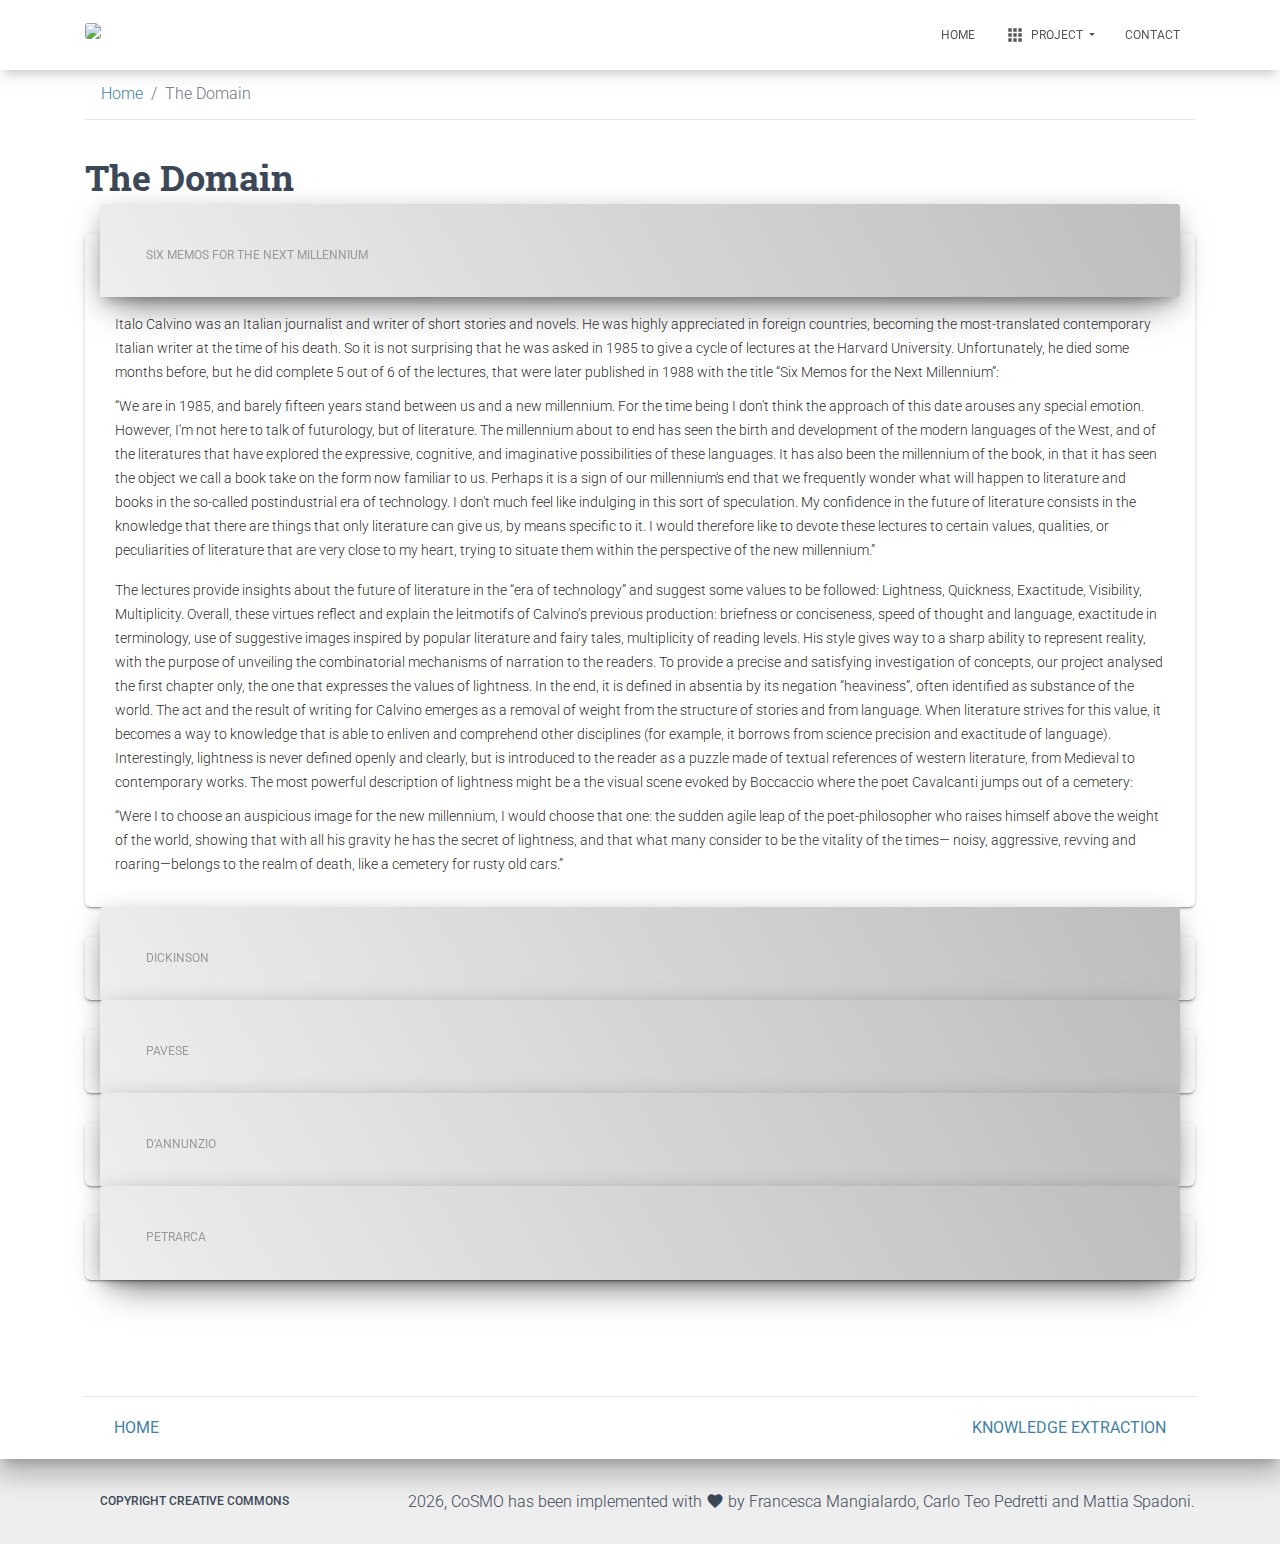
==== domain.html @ fefea577 "test accordion 2" ====
<!doctype html>
<html lang="en">
  <head>
    <title>CoSMO - The Domain</title>
    <!-- Required meta tags -->
    <meta charset="utf-8">
    <meta name="author" content="Carlo Teo Pedretti, Francesca Mangialardo, Mattia Spadoni">
    <meta content="width=device-width, initial-scale=1.0, maximum-scale=1.0, user-scalable=0" name="viewport" />
    <meta http-equiv="X-UA-Compatible" content="IE=edge,chrome=1" />
    <!--     Fonts and icons     -->
    <link rel="stylesheet" type="text/css" href="https://fonts.googleapis.com/css?family=Roboto:300,400,500,700|Roboto+Slab:400,700|Material+Icons" />
    <link rel="stylesheet" href="https://maxcdn.bootstrapcdn.com/font-awesome/latest/css/font-awesome.min.css">
    <link rel="stylesheet" href="https://use.fontawesome.com/releases/v5.8.1/css/all.css" integrity="sha384-50oBUHEmvpQ+1lW4y57PTFmhCaXp0ML5d60M1M7uH2+nqUivzIebhndOJK28anvf" crossorigin="anonymous">
    <link rel="icon" href="images/logo.png">
    <!-- Material Kit CSS -->
    <link href="assets/css/material-kit.css?v=2.0.5" rel="stylesheet" />
  </head>
  <body>

  <nav class="navbar fixed-top navbar-expand-lg" id="opaque">
  <div class="container">
      <div class="navbar-translate">
        <a class="navbar-brand" href="#">

            <img src="images/logo.png" id="logo">
            
        </a>

        <button class="navbar-toggler" type="button" data-toggle="collapse" aria-expanded="false" aria-label="Toggle navigation">
            <span class="sr-only">Toggle navigation</span>
            <span class="navbar-toggler-icon"></span>
            <span class="navbar-toggler-icon"></span>
            <span class="navbar-toggler-icon"></span>
        </button>
      </div>

      <div class="collapse navbar-collapse">
        <ul class="navbar-nav ml-auto">
          <li class="nav-item">
            <a href="index.html" class="nav-link">
              Home
            </a>
          </li>
          <li class="dropdown nav-item">
            <a href="#" class="dropdown-toggle nav-link" data-toggle="dropdown" aria-expanded="false">
              <i class="material-icons">apps</i> Project
            </a>

            <div class="dropdown-menu">
              <a href="domain.html" class="dropdown-item">
                 The Domain
              </a>
              <a href="extraction.html" class="dropdown-item">
                 Knowledge Extraction
              </a>
              <a href="ontology.html" class="dropdown-item">
                 CoSMO - The Ontology
              </a>
              <div class="dropdown-divider"></div>
              <a href="overview.html" class="dropdown-item">
                 Project Overview
              </a>
            </div>

          </li>
          <li class="nav-item">
            <a href="contact.html" class="nav-link">
              Contact
            </a>
          </li>
        </ul>
      </div>
    </div>
  </nav>


<div class="main main-raised-alt">
    <div class="container">
      <div class="section">

        <!-- inizio breadcrumb -->
        <nav aria-label="breadcrumb" role="navigation">
        <ol class="breadcrumb">
        <li class="breadcrumb-item"><a href="index.html">Home</a></li>
        <li class="breadcrumb-item active" aria-current="page">The Domain</li>
        </ol>
        </nav>
        <hr>
        <!-- fine breadcrumb -->

        <h2 class="title">The Domain</h2>
        <div id="accordion">
  <div class="card">
    <div class="card-header" id="headingOne">
      <h5 class="mb-0">
        <button class="btn btn-link" data-toggle="collapse" data-target="#collapseOne" aria-expanded="true" aria-controls="collapseOne">
          Six Memos for the Next Millennium
        </button>
      </h5>
    </div>

    <div id="collapseOne" class="collapse show" aria-labelledby="headingOne" data-parent="#accordion">
      <div class="card-body">
        <p>Italo Calvino was an Italian journalist and writer of short stories and novels. He was highly appreciated in foreign countries, becoming the most-translated contemporary Italian writer at the time of his death. So it is not surprising that he was asked in 1985 to give a cycle of lectures at the Harvard University. Unfortunately, he died some months before, but he did complete 5 out of 6 of the lectures, that were later published in 1988 with the title “Six Memos for the Next Millennium”:</p>
        <blockquote> “We are in 1985, and barely fifteen years stand between us and a new millennium. For the time being I don't think the approach of this date arouses any special emotion. However, I'm not here to talk of futurology, but of literature. The millennium about to end has seen the birth and development of the modern languages of the West, and of the literatures that have explored the expressive, cognitive, and imaginative possibilities of these languages. It has also been the millennium of the book, in that it has seen the object we call a book take on the form now familiar to us. Perhaps it is a sign of our millennium's end that we frequently wonder what will happen to literature and books in the so-called postindustrial era of technology. I don't much feel like indulging in this sort of speculation. My confidence in the future of literature consists in the knowledge that there are things that only literature can give us, by means specific to it. I would therefore like to devote these lectures to certain values, qualities, or peculiarities of literature that are very close to my heart, trying to situate them within the perspective of the new millennium.”</blockquote>
        <p>The lectures provide insights about the future of literature in the “era of technology” and suggest some values to be followed: Lightness, Quickness, Exactitude, Visibility, Multiplicity. Overall, these virtues reflect and explain the leitmotifs of Calvino’s previous production: briefness or conciseness, speed of thought and language, exactitude in terminology, use of suggestive images inspired by popular literature and fairy tales, multiplicity of reading levels. His style gives way to a sharp ability to represent reality, with the purpose of unveiling the combinatorial mechanisms of narration to the readers.   
        To provide a precise and satisfying investigation of concepts, our project analysed the first chapter only, the one that expresses the values of lightness.  In the end, it is defined in absentia by its negation “heaviness”, often identified as substance of the world. The act and the result of writing for Calvino emerges as a removal of weight from the structure of stories and from language. When literature strives for this value, it becomes a way to knowledge that is able to enliven and comprehend other disciplines (for example, it borrows from science precision and exactitude of language). Interestingly, lightness is never defined openly and clearly, but is introduced to the reader as a puzzle made of textual references of western literature, from Medieval to contemporary works. The most powerful description of lightness might be a the visual scene evoked by Boccaccio where the poet Cavalcanti jumps out of a cemetery:</p>
        <blockquote>“Were I to choose an auspicious image for the new millennium, I would choose that one: the sudden agile leap of the poet-philosopher who raises himself above the weight of the world, showing that with all his gravity he has the secret of lightness, and that what many consider to be the vitality of the times— noisy, aggressive, revving and roaring—belongs to the realm of death, like a cemetery for rusty old cars.”</blockquote>
 </div>
    </div>
  </div>
  <div class="card">
    <div class="card-header" id="headingTwo">
      <h5 class="mb-0">
        <button class="btn btn-link collapsed" data-toggle="collapse" data-target="#collapseTwo" aria-expanded="false" aria-controls="collapseTwo">
          Dickinson
        </button>
      </h5>
    </div>
    <div id="collapseTwo" class="collapse" aria-labelledby="headingTwo" data-parent="#accordion">
      <div class="card-body">
        <p>[...]</p>
        </div>
    </div>
  </div>
  <div class="card">
    <div class="card-header" id="headingThree">
      <h5 class="mb-0">
        <button class="btn btn-link collapsed" data-toggle="collapse" data-target="#collapseThree" aria-expanded="false" aria-controls="collapseThree">
          Pavese
        </button>
      </h5>
    </div>
    <div id="collapseThree" class="collapse" aria-labelledby="headingThree" data-parent="#accordion">
      <div class="card-body">
        <p>[...]</p>
         </div>
       </div>
     </div>
         <div class="card">
    <div class="card-header" id="headingFour">
      <h5 class="mb-0">
        <button class="btn btn-link collapsed" data-toggle="collapse" data-target="#collapseFour" aria-expanded="false" aria-controls="collapseFour">
          D'Annunzio
        </button>
      </h5>
    </div>
    <div id="collapseFour" class="collapse" aria-labelledby="headingFour" data-parent="#accordion">
      <div class="card-body">
        <p>[...]</p>
        </div>
      </div>
    </div>
        <div class="card">
    <div class="card-header" id="headingFive">
      <h5 class="mb-0">
        <button class="btn btn-link collapsed" data-toggle="collapse" data-target="#collapseFive" aria-expanded="false" aria-controls="collapseFive">
          Petrarca
        </button>
      </h5>
    </div>
    <div id="collapseFive" class="collapse" aria-labelledby="headingFive" data-parent="#accordion">
      <div class="card-body">
        <p>[...]</p>
        </div>
    </div>
  </div>
    </div>
  </div>
      
        
        
        <!-- fine main content -->

 

  <!-- griglia icone  1 -->
        <hr>
        <!-- pagination inizio -->
  <div class="container">
  <div class="row">
    <div class="col">
      
      <nav aria-label="Page navigation example">
        <ul class="pagination justify-content-start">
          <li class="page-item">
            <a class="page-link" style="font-size: 100%;" href="index.html"><i class="fas fa-arrow-alt-circle-left"></i>  Home</a>
          </li>
        </ul>
      </nav>

    </div>
    
    <div class="col">
      
      <nav aria-label="Page navigation example">
        <ul class="pagination justify-content-end">
          <li class="page-item">
            <a class="page-link" style="font-size: 100%;" href="extraction.html">Knowledge Extraction  <i class="fas fa-arrow-alt-circle-right"></i></a>
          </li>
        </ul>
      </nav>

    </div>
  </div>
  </div>

  <!-- pagination fine -->
        

        <!-- fine griglia icone 2 -->

      </div>
    </div>
  </div>

<!-- INIZIO FOOTER -->
  <footer class="footer footer-default">
    <div class="container">
      <nav class="float-left">
        <ul>
          <li>
            <a href="https://creativecommons.org/licenses/by-sa/4.0/">
              Copyright Creative Commons
            </a>
          </li>
        </ul>
      </nav>
      <div class="copyright float-right">
        <script>
          document.write(new Date().getFullYear())
        </script>, CoSMO has been implemented with <i class="material-icons">favorite</i> by
        Francesca Mangialardo, Carlo Teo Pedretti and Mattia Spadoni.
      </div>
    </div>
  </footer>
  <!-- FINE FOOTER -->
<!--   Core JS Files   -->
<script src="assets/js/core/jquery.min.js" type="text/javascript"></script>
<script src="assets/js/core/popper.min.js" type="text/javascript"></script>
<script src="assets/js/core/bootstrap-material-design.min.js" type="text/javascript"></script>
<script src="assets/js/plugins/moment.min.js"></script>
<!--  Plugin for the Datepicker, full documentation here: https://github.com/Eonasdan/bootstrap-datetimepicker -->
<script src="assets/js/plugins/bootstrap-datetimepicker.js" type="text/javascript"></script>
<!--  Plugin for the Sliders, full documentation here: http://refreshless.com/nouislider/ -->
<script src="assets/js/plugins/nouislider.min.js" type="text/javascript"></script>
<!--  Google Maps Plugin  -->
<script type="text/javascript" src="https://maps.googleapis.com/maps/api/js?key=YOUR_KEY_HERE"></script>
<!-- Place this tag in your head or just before your close body tag. -->
<script async defer src="https://buttons.github.io/buttons.js"></script>
<!-- Control Center for Material Kit: parallax effects, scripts for the example pages etc -->
<script src="assets/js/material-kit.js?v=2.0.5" type="text/javascript"></script></body>
</html>
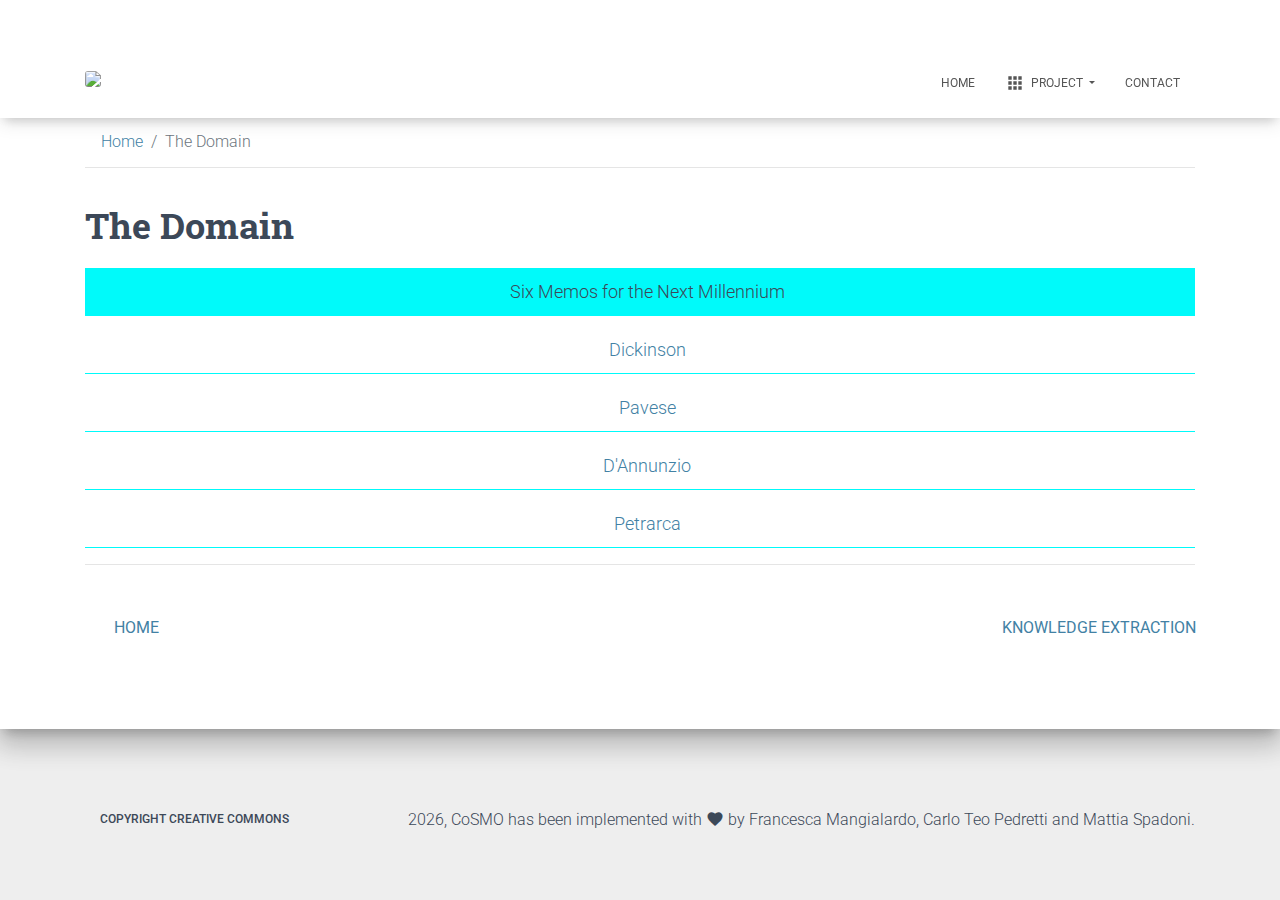
==== commit f9018b0f: "aggiunti d'annunzio e petrarca con highlight di qualche cosa" ====
--- a/domain.html
+++ b/domain.html
@@ -20,7 +20,7 @@
   <nav class="navbar fixed-top navbar-expand-lg" id="opaque">
   <div class="container">
       <div class="navbar-translate">
-        <a class="navbar-brand" href="#">
+        <a class="navbar-brand" href="index.html">
 
             <img src="images/logo.png" id="logo">
             
@@ -89,84 +89,74 @@
         <!-- fine breadcrumb -->
 
         <h2 class="title">The Domain</h2>
-        <div id="accordion">
-  <div class="card">
-    <div class="card-header" id="headingOne">
-      <h5 class="mb-0">
-        <button class="btn btn-link" data-toggle="collapse" data-target="#collapseOne" aria-expanded="true" aria-controls="collapseOne">
-          Six Memos for the Next Millennium
-        </button>
-      </h5>
-    </div>
-
-    <div id="collapseOne" class="collapse show" aria-labelledby="headingOne" data-parent="#accordion">
-      <div class="card-body">
-        <p>Italo Calvino was an Italian journalist and writer of short stories and novels. He was highly appreciated in foreign countries, becoming the most-translated contemporary Italian writer at the time of his death. So it is not surprising that he was asked in 1985 to give a cycle of lectures at the Harvard University. Unfortunately, he died some months before, but he did complete 5 out of 6 of the lectures, that were later published in 1988 with the title “Six Memos for the Next Millennium”:</p>
-        <blockquote> “We are in 1985, and barely fifteen years stand between us and a new millennium. For the time being I don't think the approach of this date arouses any special emotion. However, I'm not here to talk of futurology, but of literature. The millennium about to end has seen the birth and development of the modern languages of the West, and of the literatures that have explored the expressive, cognitive, and imaginative possibilities of these languages. It has also been the millennium of the book, in that it has seen the object we call a book take on the form now familiar to us. Perhaps it is a sign of our millennium's end that we frequently wonder what will happen to literature and books in the so-called postindustrial era of technology. I don't much feel like indulging in this sort of speculation. My confidence in the future of literature consists in the knowledge that there are things that only literature can give us, by means specific to it. I would therefore like to devote these lectures to certain values, qualities, or peculiarities of literature that are very close to my heart, trying to situate them within the perspective of the new millennium.”</blockquote>
+        <div class="container-domain">
+  <div id="accordion" class="panel-group">
+    <div class="panel">
+      <div class="panel-heading">
+      <h4 class="panel-title">
+        <a href="#panelBodyOne" class="accordion-toggle" data-toggle="collapse" data-parent="#accordion">Six Memos for the Next Millennium</a>
+        </h4>
+      </div>
+      <div id="panelBodyOne" class="panel-collapse collapse in">
+      <div class="panel-body">
+        <p><span class="markr">Italo Calvino</span> was an Italian journalist and writer of short stories and novels. He was highly appreciated in foreign countries, becoming the most-translated contemporary Italian writer at the time of his death. So it is not surprising that he was asked in 1985 to give a cycle of lectures at the Harvard University. Unfortunately, he died some months before, but he did complete 5 out of 6 of the lectures, that were later published in 1988 with the title <span class="markr"><cite>“Six Memos for the Next Millennium”</cite></span>:<blockquote>"We are in 1985, and barely fifteen years stand between us and a new millennium. For the time being I don't think the approach of this date arouses any special emotion. However, I'm not here to talk of futurology, but of literature. The millennium about to end has seen the birth and development of the modern languages of the West, and of the literatures that have explored the expressive, cognitive, and imaginative possibilities of these languages. It has also been the millennium of the book, in that it has seen the object we call a book take on the form now familiar to us. Perhaps it is a sign of our millennium's end that we frequently wonder what will happen to literature and books in the so-called postindustrial era of technology. I don't much feel like indulging in this sort of speculation. My confidence in the <span class="markr">future of literature</span> consists in the knowledge that there are things that only literature can give us, by means specific to it. I would therefore like to devote these lectures to certain values, qualities, or peculiarities of literature that are very close to my heart, trying to situate them within the perspective of the new millennium."</blockquote></p>
         <p>The lectures provide insights about the future of literature in the “era of technology” and suggest some values to be followed: Lightness, Quickness, Exactitude, Visibility, Multiplicity. Overall, these virtues reflect and explain the leitmotifs of Calvino’s previous production: briefness or conciseness, speed of thought and language, exactitude in terminology, use of suggestive images inspired by popular literature and fairy tales, multiplicity of reading levels. His style gives way to a sharp ability to represent reality, with the purpose of unveiling the combinatorial mechanisms of narration to the readers.   
-        To provide a precise and satisfying investigation of concepts, our project analysed the first chapter only, the one that expresses the values of lightness.  In the end, it is defined in absentia by its negation “heaviness”, often identified as substance of the world. The act and the result of writing for Calvino emerges as a removal of weight from the structure of stories and from language. When literature strives for this value, it becomes a way to knowledge that is able to enliven and comprehend other disciplines (for example, it borrows from science precision and exactitude of language). Interestingly, lightness is never defined openly and clearly, but is introduced to the reader as a puzzle made of textual references of western literature, from Medieval to contemporary works. The most powerful description of lightness might be a the visual scene evoked by Boccaccio where the poet Cavalcanti jumps out of a cemetery:</p>
-        <blockquote>“Were I to choose an auspicious image for the new millennium, I would choose that one: the sudden agile leap of the poet-philosopher who raises himself above the weight of the world, showing that with all his gravity he has the secret of lightness, and that what many consider to be the vitality of the times— noisy, aggressive, revving and roaring—belongs to the realm of death, like a cemetery for rusty old cars.”</blockquote>
- </div>
-    </div>
-  </div>
-  <div class="card">
-    <div class="card-header" id="headingTwo">
-      <h5 class="mb-0">
-        <button class="btn btn-link collapsed" data-toggle="collapse" data-target="#collapseTwo" aria-expanded="false" aria-controls="collapseTwo">
-          Dickinson
-        </button>
-      </h5>
-    </div>
-    <div id="collapseTwo" class="collapse" aria-labelledby="headingTwo" data-parent="#accordion">
-      <div class="card-body">
-        <p>[...]</p>
-        </div>
-    </div>
-  </div>
-  <div class="card">
-    <div class="card-header" id="headingThree">
-      <h5 class="mb-0">
-        <button class="btn btn-link collapsed" data-toggle="collapse" data-target="#collapseThree" aria-expanded="false" aria-controls="collapseThree">
-          Pavese
-        </button>
-      </h5>
-    </div>
-    <div id="collapseThree" class="collapse" aria-labelledby="headingThree" data-parent="#accordion">
-      <div class="card-body">
+        To provide a precise and satisfying investigation of concepts, our project analysed the first chapter only, the one that expresses the values of <span class="markr">lightness</span>. In the end, it is defined in absentia by its negation “heaviness”, often identified as substance of the world. The act and the result of writing for Calvino emerges as a removal of weight from the structure of stories and from language. When literature strives for this value, it becomes a way to knowledge that is able to enliven and comprehend other disciplines (for example, it borrows from science precision and exactitude of language). Interestingly, lightness is never defined openly and clearly, but it is introduced to the reader as a puzzle made of textual references of western literature, from Medieval to contemporary works. The most powerful description of lightness might be the visual scene evoked by Boccaccio where the poet Cavalcanti jumps out of a cemetery, commented by Calvino as follows:</p> <blockquote>“Were I to choose an auspicious image for the new millennium, I would choose that one: the sudden agile leap of the poet-philosopher who raises himself above the weight of the world, showing that with all his gravity he has the secret of lightness, and that what many consider to be the vitality of the times— noisy, aggressive, revving and roaring—belongs to the realm of death, like a cemetery for rusty old cars.”</blockquote>
+      </div>
+    </div>
+    <div class="panel">
+      <div class="panel-heading">
+      <h4 class="panel-title">
+        <a href="#panelBodyTwo" class="accordion-toggle collapsed" data-toggle="collapse" data-parent="#accordion">Dickinson</a>
+        </h4>
+      </div>
+      <div id="panelBodyTwo" class="panel-collapse collapse">
+      <div class="panel-body">
         <p>[...]</p>
          </div>
-       </div>
-     </div>
-         <div class="card">
-    <div class="card-header" id="headingFour">
-      <h5 class="mb-0">
-        <button class="btn btn-link collapsed" data-toggle="collapse" data-target="#collapseFour" aria-expanded="false" aria-controls="collapseFour">
-          D'Annunzio
-        </button>
-      </h5>
-    </div>
-    <div id="collapseFour" class="collapse" aria-labelledby="headingFour" data-parent="#accordion">
-      <div class="card-body">
+      </div>
+    </div>
+    <div class="panel">
+      <div class="panel-heading">
+      <h4 class="panel-title">
+        <a href="#panelBodyThree" class="accordion-toggle collapsed" data-toggle="collapse" data-parent="#accordion">Pavese</a>
+        </h4>
+      </div>
+      <div id="panelBodyThree" class="panel-collapse collapse">
+      <div class="panel-body">
         <p>[...]</p>
+           </div>
+      </div>
+    </div>
+    <div class="panel">
+      <div class="panel-heading">
+      <h4 class="panel-title">
+        <a href="#panelBodyFour" class="accordion-toggle collapsed" data-toggle="collapse" data-parent="#accordion">D'Annunzio</a>
+        </h4>
+      </div>
+      <div id="panelBodyFour" class="panel-collapse collapse">
+      <div class="panel-body">
+        <p>The poem <span class="markr"><cite>La pioggia nel Pineto</cite></span> by <span class="markr">Gabriele d'Annunzio</span> is of great importance for the italian literature. Written between 1899 and 1903, <cite>La pioggia nel Pineto</cite> belongs to <cite>Alcyone</cite>, a collection of 88 poems published in 1903. Although d'Annunzio's language is generally articulated and complex to understand, this composition is not so difficult to be understood by the reader, at least on a literal level. For first reason, we located the poem close to Calvino's recommendations and we highlighted several cathegories after a deeper textual analysis.
+        The author focus on the connection between nature and human life brings with it a particular language. All along the poetry we can sense that everything changes, becoming light and impalpable in the nature image. The most relevant categories were <span class="markr">mutability and dustiness</span>, detected in some specific passages even if all the poem seems quite light and immersed in the natural environment.
+      Finally, d'Annunzio used a great amount of rhetorical effects, specifically <span class="markr">anaphora</span>. All together, they help to better convey the sense of lightness of the poem.</p>
+         </div>
+      </div>
+    </div>
+    <div class="panel">
+      <div class="panel-heading">
+      <h4 class="panel-title">
+        <a href="#panelBodyFive" class="accordion-toggle collapsed" data-toggle="collapse" data-parent="#accordion">Petrarca</a>
+        </h4>
+      </div>
+      <div id="panelBodyFive" class="panel-collapse collapse">
+      <div class="panel-body">
+        <p><span class="markr"><cite>Movesi il vecchierel canuto e bianco</cite></span> is a sonnet from <span class="markr">Francesco Petrarca</span>, one of the "Three Crowns" of Italian tradition. The composition comes from <cite>Il Canzoniere</cite> (<cite>Rerum vulgarium fragmenta</cite>), a huge collection created and edited by the author several times before its publication. <cite>Movesi il vecchierel canuto e bianco</cite> belongs to "In vita di Madonna Laura" section and was probably composed around 1337. It makes a comparison between an old and tired pilgrim and the poet looking for his beloved one face during a voyage. 
+We chose this poem because we detected a sense of lightness opposed to one of <span class="markr">heaviness</span>. The lightness identified by Calvino is expressed in this sonnet mainly through <span class="markr">movement</span>. Even if his body is old and heavy, the old pilgrim still moves thanks to its will ("Desio") to see the face of God. Even if some heaviness is still present, lightness seems to prevail and make the image of the old pilgrim light and sweet to the reader.</p>
         </div>
       </div>
     </div>
-        <div class="card">
-    <div class="card-header" id="headingFive">
-      <h5 class="mb-0">
-        <button class="btn btn-link collapsed" data-toggle="collapse" data-target="#collapseFive" aria-expanded="false" aria-controls="collapseFive">
-          Petrarca
-        </button>
-      </h5>
-    </div>
-    <div id="collapseFive" class="collapse" aria-labelledby="headingFive" data-parent="#accordion">
-      <div class="card-body">
-        <p>[...]</p>
-        </div>
-    </div>
-  </div>
-    </div>
-  </div>
+  </div>
+</div>
       
         
         
@@ -200,7 +190,7 @@
           </li>
         </ul>
       </nav>
-
+      </div>
     </div>
   </div>
   </div>
--- a/assets/css/material-kit.css
+++ b/assets/css/material-kit.css
@@ -18369,5 +18369,69 @@
     width: 245px;
   }
 }
-
-/*# sourceMappingURL=kit-free.css.map */+.vertical {
+  background: #e0e0e0;
+  width: 1px;
+  content: "";
+  display:block;
+  position: absolute;
+  top:0;
+  bottom: 0;
+  right: 0;
+  min-height: 70px;
+}
+
+.container {
+  width: 1180px;
+  margin-top: 3em;
+}
+#accordion .panel {
+  border-radius: 0;
+  border: 0;
+  margin-top: 0px;
+}
+#accordion a {
+  display: block;
+  padding: 10px 15px;
+  border-bottom: 1px solid #00FAFA;
+  text-decoration: none;
+}
+#accordion .panel-heading a.collapsed:hover,
+#accordion .panel-heading a.collapsed:focus {
+  background-color: #00FAFA;
+  color: #3C4858;
+  transition: all 0.2s ease-in;
+}
+#accordion .panel-heading a.collapsed:hover::before,
+#accordion .panel-heading a.collapsed:focus::before {
+  color: #3C4858;
+}
+#accordion .panel-heading {
+  padding: 0;
+  border-radius: 0px;
+  text-align: center;
+}
+#accordion .panel-heading a:not(.collapsed) {
+  color: #3C4858;
+  background-color: #00FAFA;
+  transition: all 0.2s ease-in;
+}
+
+/* Add Indicator fontawesome icon to the left */
+#accordion .panel-heading .accordion-toggle::before {
+  font-family: 'FontAwesome';
+  content: '\f00d';
+  float: left;
+  color: #3C4858;
+  font-weight: lighter;
+  transform: rotate(0deg);
+  transition: all 0.2s ease-in;
+}
+#accordion .panel-heading .accordion-toggle.collapsed::before {
+  color: #444;
+  transform: rotate(-135deg);
+  transition: all 0.2s ease-in;
+}
+
+
+/*# sourceMappingURL=kit-free.css.map */
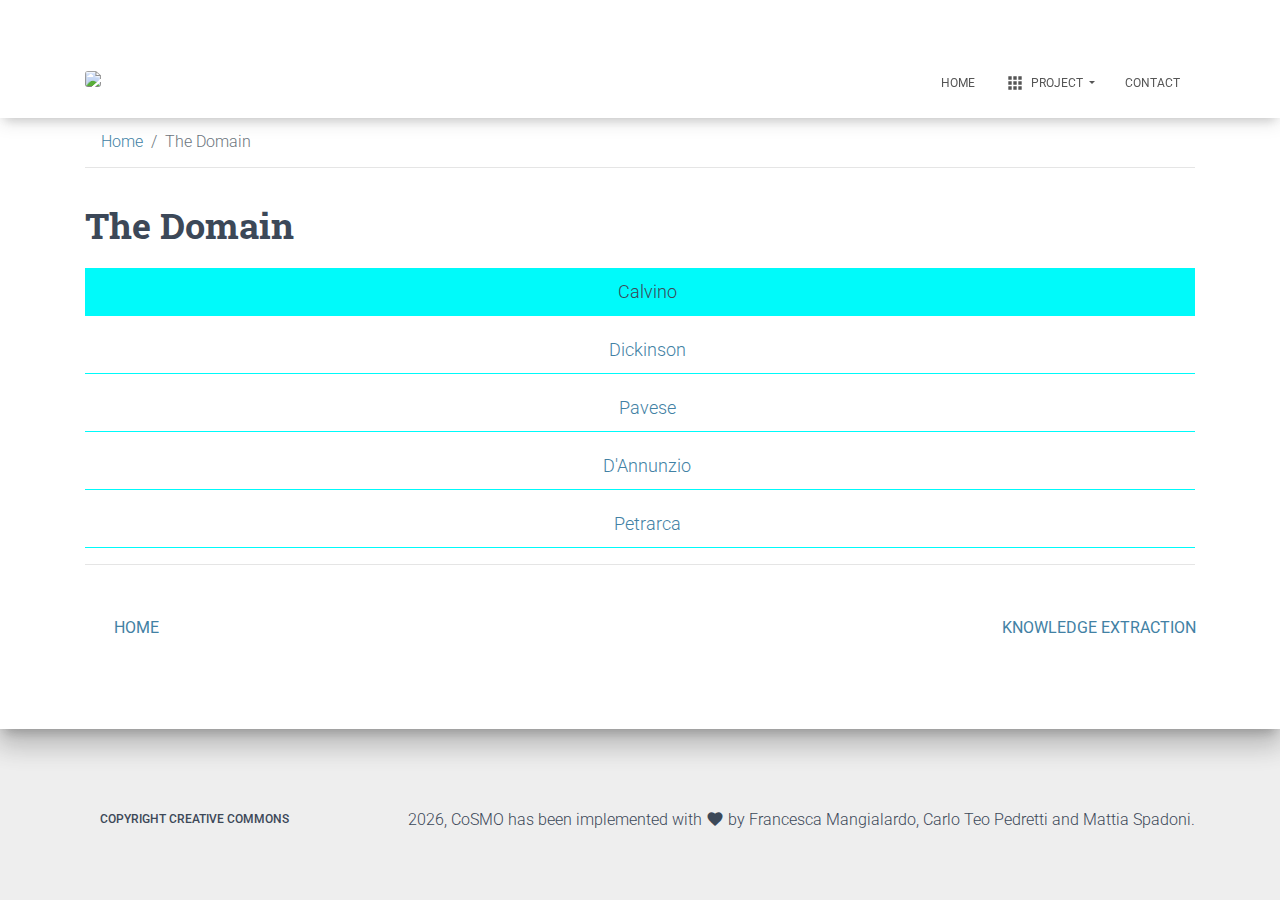
==== commit 3c22e93c: "Fixed div" ====
--- a/domain.html
+++ b/domain.html
@@ -94,7 +94,7 @@
     <div class="panel">
       <div class="panel-heading">
       <h4 class="panel-title">
-        <a href="#panelBodyOne" class="accordion-toggle" data-toggle="collapse" data-parent="#accordion">Six Memos for the Next Millennium</a>
+        <a href="#panelBodyOne" class="accordion-toggle" data-toggle="collapse" data-parent="#accordion">Calvino</a>
         </h4>
       </div>
       <div id="panelBodyOne" class="panel-collapse collapse in">
@@ -102,6 +102,7 @@
         <p><span class="markr">Italo Calvino</span> was an Italian journalist and writer of short stories and novels. He was highly appreciated in foreign countries, becoming the most-translated contemporary Italian writer at the time of his death. So it is not surprising that he was asked in 1985 to give a cycle of lectures at the Harvard University. Unfortunately, he died some months before, but he did complete 5 out of 6 of the lectures, that were later published in 1988 with the title <span class="markr"><cite>“Six Memos for the Next Millennium”</cite></span>:<blockquote>"We are in 1985, and barely fifteen years stand between us and a new millennium. For the time being I don't think the approach of this date arouses any special emotion. However, I'm not here to talk of futurology, but of literature. The millennium about to end has seen the birth and development of the modern languages of the West, and of the literatures that have explored the expressive, cognitive, and imaginative possibilities of these languages. It has also been the millennium of the book, in that it has seen the object we call a book take on the form now familiar to us. Perhaps it is a sign of our millennium's end that we frequently wonder what will happen to literature and books in the so-called postindustrial era of technology. I don't much feel like indulging in this sort of speculation. My confidence in the <span class="markr">future of literature</span> consists in the knowledge that there are things that only literature can give us, by means specific to it. I would therefore like to devote these lectures to certain values, qualities, or peculiarities of literature that are very close to my heart, trying to situate them within the perspective of the new millennium."</blockquote></p>
         <p>The lectures provide insights about the future of literature in the “era of technology” and suggest some values to be followed: Lightness, Quickness, Exactitude, Visibility, Multiplicity. Overall, these virtues reflect and explain the leitmotifs of Calvino’s previous production: briefness or conciseness, speed of thought and language, exactitude in terminology, use of suggestive images inspired by popular literature and fairy tales, multiplicity of reading levels. His style gives way to a sharp ability to represent reality, with the purpose of unveiling the combinatorial mechanisms of narration to the readers.   
         To provide a precise and satisfying investigation of concepts, our project analysed the first chapter only, the one that expresses the values of <span class="markr">lightness</span>. In the end, it is defined in absentia by its negation “heaviness”, often identified as substance of the world. The act and the result of writing for Calvino emerges as a removal of weight from the structure of stories and from language. When literature strives for this value, it becomes a way to knowledge that is able to enliven and comprehend other disciplines (for example, it borrows from science precision and exactitude of language). Interestingly, lightness is never defined openly and clearly, but it is introduced to the reader as a puzzle made of textual references of western literature, from Medieval to contemporary works. The most powerful description of lightness might be the visual scene evoked by Boccaccio where the poet Cavalcanti jumps out of a cemetery, commented by Calvino as follows:</p> <blockquote>“Were I to choose an auspicious image for the new millennium, I would choose that one: the sudden agile leap of the poet-philosopher who raises himself above the weight of the world, showing that with all his gravity he has the secret of lightness, and that what many consider to be the vitality of the times— noisy, aggressive, revving and roaring—belongs to the realm of death, like a cemetery for rusty old cars.”</blockquote>
+        <p>- Calvino, I. (1993) <i>Six memos for the next millennium</i>. New York: Vintage.</p>
       </div>
     </div>
     <div class="panel">
@@ -112,7 +113,12 @@
       </div>
       <div id="panelBodyTwo" class="panel-collapse collapse">
       <div class="panel-body">
-        <p>[...]</p>
+        <p>In her so-called Nature poems, <span class="markr">Emily Dickinson</span> looks her own relationship with earth and its elements. Dickinson’s feminine vision of Mother Nature also represents a radical form of <span class="markr">spiritualism</span>, nurtured from her keen observation of her surroundings – in strong opposition with the image of an austere Puritanical God. Her private garden becomes the space of a renewed sacredness that encompasses all its primitive inhabitants (Her Voice among the Aisles / Incite the timid prayer / Of the minutest Cricket – / The most unworthy Flower –). The impossible task of capturing the beauty of Nature is committed to the use of a <span class="markr">vivid and aerial language</span>. One of the typical rhetorical figures used by Dickinson is the <span class="markr">personification</span>: sun, stars, crickets, squirrels, flowers, bees – all the elements of Nature become evangelists that carry the tidings of the creation. If “God is here” – in a Spinozian sense –, if Nature possesses the arcane power to compel and awe, then “[Dickinson] devotion is not to God, her mission not to achieve heaven; instead her loyalties lies with this life and this earth” (<i>The Cambridge Introduction to Emily Dickinson</i>, 2007).</p>
+<p>The whole Dickinson production about Nature (and the poem presented on this site isn’t an exception) is infused with a fleeting sense of lightness. As a matter of fact, her typical themes revolve around the cycle of life and death, the internal and endless <span class="markr">movement of Nature</span>.</p>
+<p><span class="markr">The Wind</span> is presented here as a personification, tapping her window. The first stanza is symmetrical to the last (tapped like a tired Man; like a timid Man […] / He tapped), expanding the poem with an inner sense of movement.</p>
+<p>Wind is also identified through a series of features that don’t give hints about its body (Rapid; footless; No Bone had He; His Speech; His Countenance; His Fingers). Dickinson built a mesmerizing <i>in absentia</i> representation of her host.</p>
+         <p>- Dickinson, E. (1960) <i>The complete poems of Emily Dickinson</i>. Boston, Mass.: Little, Brown.</p>
+        <p>- Martin, W. (2007). <i>The Cambridge Introduction to Emily Dickinson (Cambridge Introductions to Literature)</i>. Cambridge: Cambridge University Press. DOI 10.1017/CBO9780511611025</p>
          </div>
       </div>
     </div>
@@ -124,8 +130,13 @@
       </div>
       <div id="panelBodyThree" class="panel-collapse collapse">
       <div class="panel-body">
-        <p>[...]</p>
-           </div>
+        <p>The poems collected in <span class="markr"><i>La terra e la morte</i></span>, written in Rome between 27 October and 3 December 1945, mark a break with Pavese’s previous production.</p>
+<p><span class="markr">Cesare Pavese</span> published this collection for the first time in «Le tre Venezie» (Padua – 1947), a literary magazine directed by the Italian writer Antonio Barolini. These poems will then converge in a posthumous volume titled <i>Verrà la morte e avrà i tuoi occhi</i> (1951) after the suicide of the author.</p>
+<p><i>La terra e la morte</i> and <i>Verrà la morte e avrà i tuoi occhi</i> are inspired by a similar biographical circumstance: the struggle for love and the loss of a loved one. Both collections follow the identity of <span class="markr">love and death</span>, investigated through <i>leitmotifs</i> in continuity with the Mediterranean mythology of <i>Dialoghi con Leucò</i>. <span class="markr">Metaphors</span> and rhetorical figures are obsessively brought back to primordial elements such as earth, sea and blood. The eyes of the loved one recall the presence of death.</p>
+<p>In the untitled poem discussed in this site, sorrow and melancholy are obtained using conservative stylistic choices. Meter and rhythm are brief and heavy and exhale the inevitability of death. The loved one is a sort of mythological creature, defined by a symbology of ruin and alterity (<i>Hai viso di pietra scolpita / sangue di terra dura, sei venuta dal mare</i>). Her origins – that is, a sense of existence – are unknown and forbidden to the desire of the poet. The <span class="markr">metaphor of silence and darkness</span> are recurring, placing the object of desire as the climax of an apophatic or gnostic theology. The central stanza is overwhelmed by a series of figures that express <span class="markr">inertia and gravity</span> (<i>l’urto / della secchia nel pozzo, / la canzone del fuoco, / il tonfo di una mela; / le parole rassegnate / e cupe sulle soglie;</i>).</p>
+<p>The last verse, flooded in light (<i>dove s’apriva l’alba</i>), is nothing but an illusory hope: the past tense crushes the future, enclosing love in a distant memory.</p>
+        <p>- Pavese, C. (1984). <i>Verrà la morte e avrà tuoi occhi</i>. Torino: G. Einaudi.</p>   
+        </div>
       </div>
     </div>
     <div class="panel">
@@ -139,7 +150,8 @@
         <p>The poem <span class="markr"><cite>La pioggia nel Pineto</cite></span> by <span class="markr">Gabriele d'Annunzio</span> is of great importance for the italian literature. Written between 1899 and 1903, <cite>La pioggia nel Pineto</cite> belongs to <cite>Alcyone</cite>, a collection of 88 poems published in 1903. Although d'Annunzio's language is generally articulated and complex to understand, this composition is not so difficult to be understood by the reader, at least on a literal level. For first reason, we located the poem close to Calvino's recommendations and we highlighted several cathegories after a deeper textual analysis.
         The author focus on the connection between nature and human life brings with it a particular language. All along the poetry we can sense that everything changes, becoming light and impalpable in the nature image. The most relevant categories were <span class="markr">mutability and dustiness</span>, detected in some specific passages even if all the poem seems quite light and immersed in the natural environment.
       Finally, d'Annunzio used a great amount of rhetorical effects, specifically <span class="markr">anaphora</span>. All together, they help to better convey the sense of lightness of the poem.</p>
-         </div>
+        <p>- D'Annunzio, G., & Roncoroni, F. (2003). <i>Poesie</i>. Milano: Garzanti.</p> 
+        </div>
       </div>
     </div>
     <div class="panel">
@@ -152,11 +164,13 @@
       <div class="panel-body">
         <p><span class="markr"><cite>Movesi il vecchierel canuto e bianco</cite></span> is a sonnet from <span class="markr">Francesco Petrarca</span>, one of the "Three Crowns" of Italian tradition. The composition comes from <cite>Il Canzoniere</cite> (<cite>Rerum vulgarium fragmenta</cite>), a huge collection created and edited by the author several times before its publication. <cite>Movesi il vecchierel canuto e bianco</cite> belongs to "In vita di Madonna Laura" section and was probably composed around 1337. It makes a comparison between an old and tired pilgrim and the poet looking for his beloved one face during a voyage. 
 We chose this poem because we detected a sense of lightness opposed to one of <span class="markr">heaviness</span>. The lightness identified by Calvino is expressed in this sonnet mainly through <span class="markr">movement</span>. Even if his body is old and heavy, the old pilgrim still moves thanks to its will ("Desio") to see the face of God. Even if some heaviness is still present, lightness seems to prevail and make the image of the old pilgrim light and sweet to the reader.</p>
+        <p>- Petrarca, F., & Bettarini, R. (2005). <i>Canzoniere: Rerum vulgarium fragmenta</i>. Torino: Einaudi.</p>
         </div>
       </div>
     </div>
   </div>
 </div>
+      </div>
       
         
         
